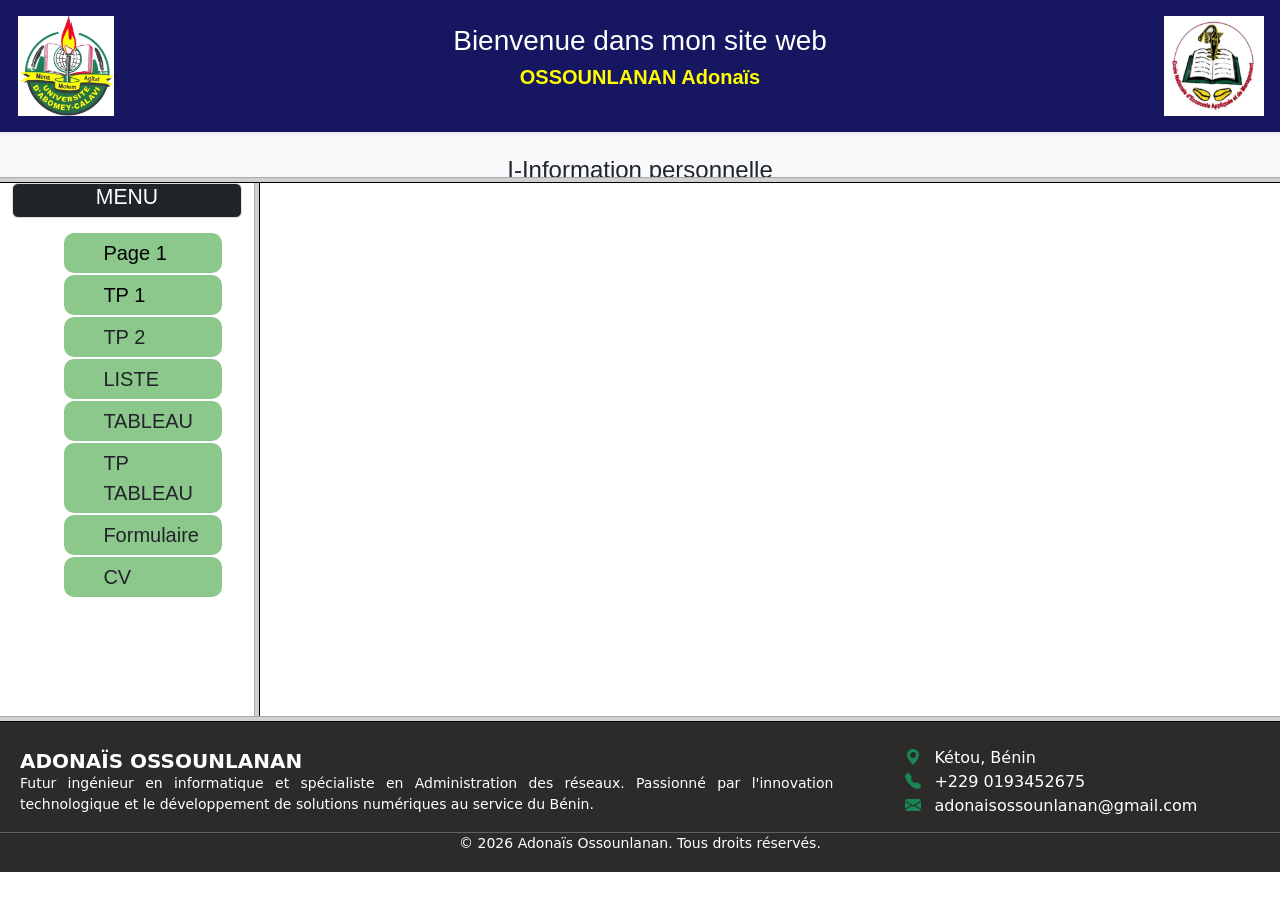
==== index.html @ e8b31851 "Ajout des fichiers de mon projet" ====
<!DOCTYPE html>
<html lang="en">
<head>
    <meta charset="UTF-8">
    <meta name="viewport" content="width=device-width, initial-scale=1.0">
    <title>Document frame</title>
    <link rel="stylesheet" href="frame.css">
</head>
<frameset rows="20%,60%,20%" class="a">
    <frame src="tpprojet.html" scrolling="no" class="a"/> 
    <frameset cols="20%,80%">
        <frame src="menu.html" />
        <frame id="affiche" name="affiche">
    </frameset> 
    <frame src="footer.html" scrolling="no"/>
</frameset>

</html>
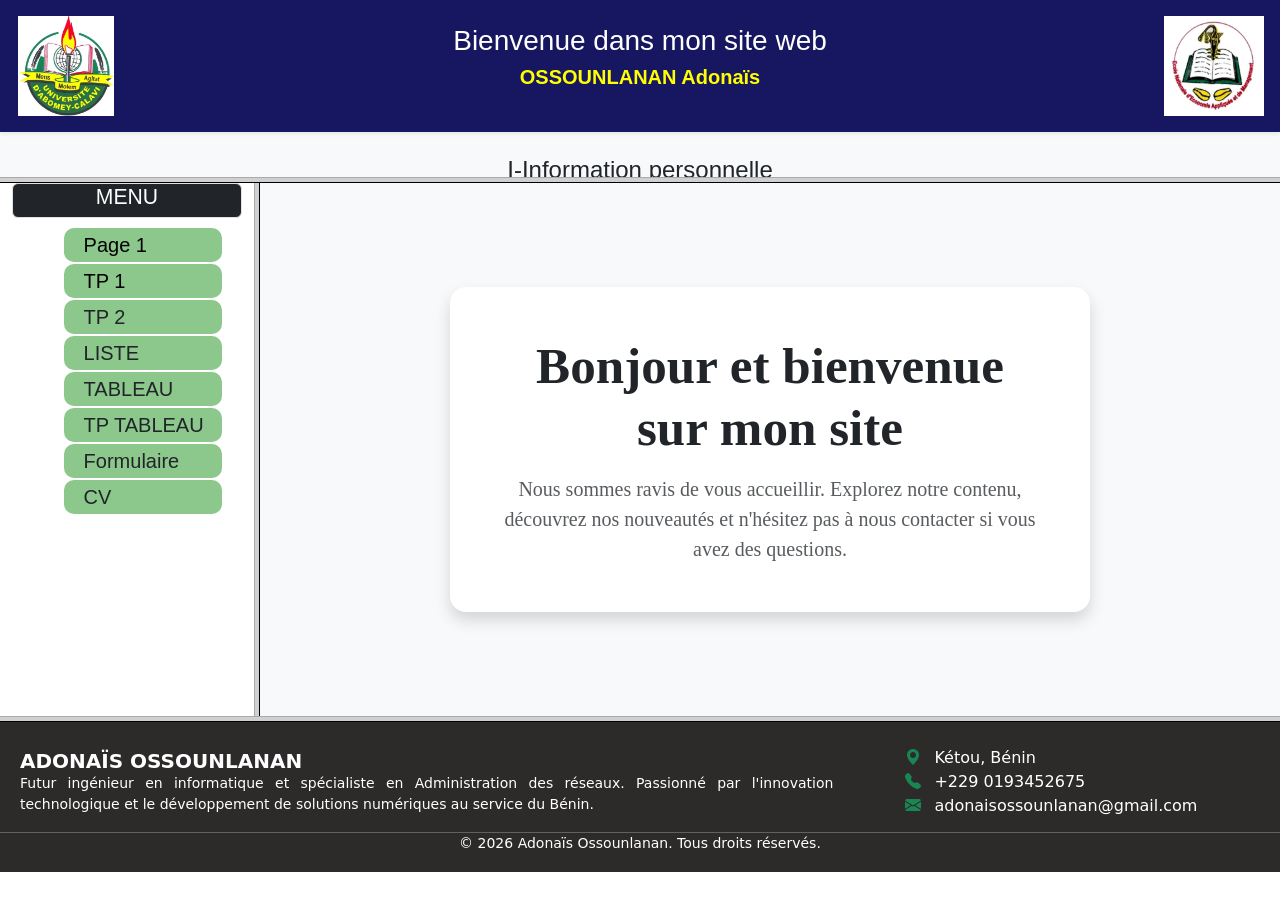
==== commit 9d4c93b0: "Update index.html" ====
--- a/index.html
+++ b/index.html
@@ -10,9 +10,9 @@
     <frame src="tpprojet.html" scrolling="no" class="a"/> 
     <frameset cols="20%,80%">
         <frame src="menu.html" />
-        <frame id="affiche" name="affiche">
+        <frame id="affiche" name="affiche" src="accueil.html">
     </frameset> 
     <frame src="footer.html" scrolling="no"/>
 </frameset>
 
-</html>+</html>
